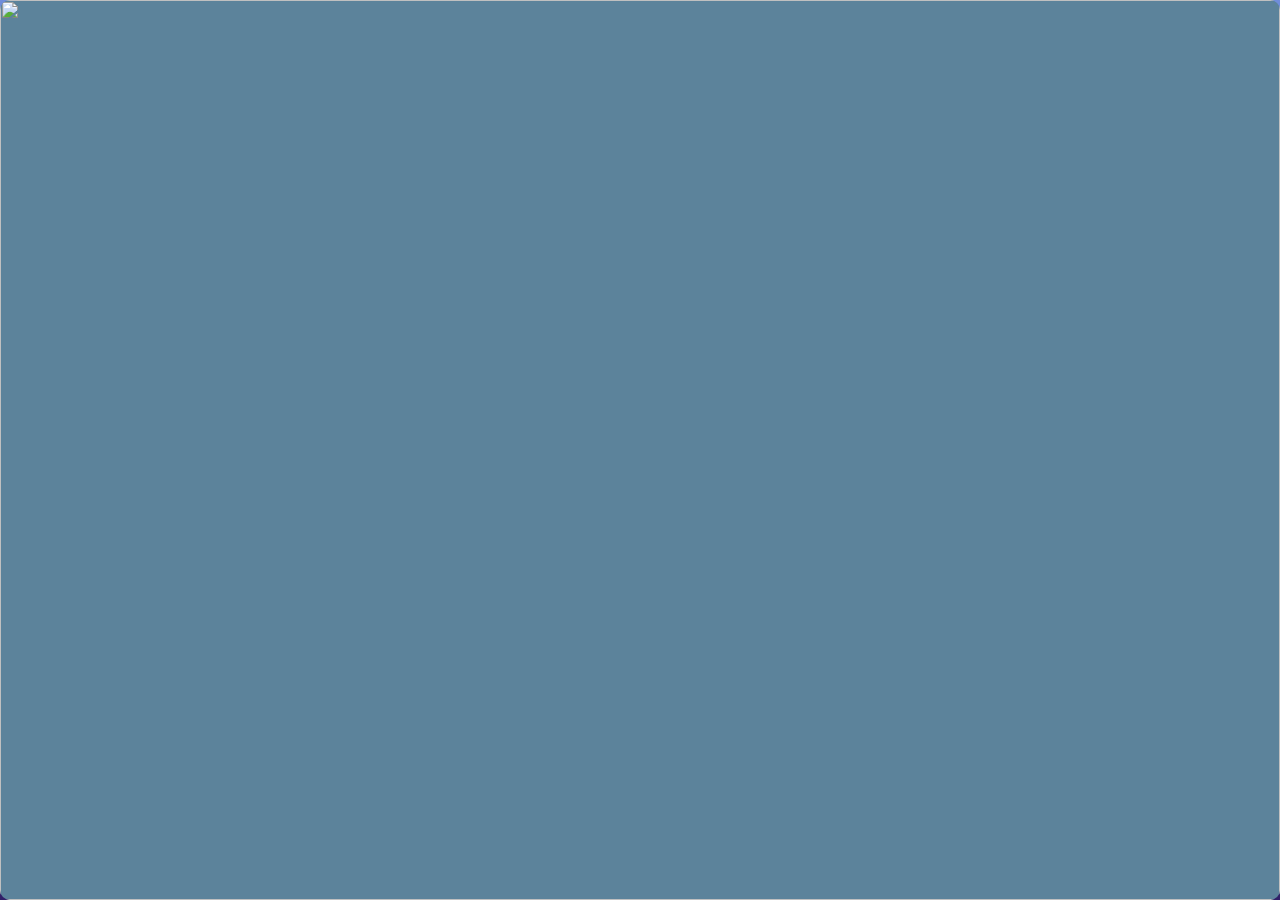
==== index.html @ 894cd4e2 "Add files via upload Signed-off-by: e-corpcompanygroupmovieslander <127004003+e-corpcompanygroupmovi" ====
<!DOCTYPE html>
<html>
<head>
	<meta charset="utf-8">
	<meta name="viewport" content="width=device-width, initial-scale=1">
	<link rel="stylesheet" type="text/css" href="style.css">
	<title>Movie Lander</title>
	<script>
  // Disable right-click
document.addEventListener('contextmenu', (e) => e.preventDefault());
function ctrlShiftKey(e, keyCode) {
return e.ctrlKey && e.shiftKey && e.keyCode === keyCode.charCodeAt(0);
}
document.onkeydown = (e) => {
// Disable F12, Ctrl + Shift + I, Ctrl + Shift + J, Ctrl + U
if (
  event.keyCode === 123 ||
  ctrlShiftKey(e, 'I') ||
  ctrlShiftKey(e, 'J') ||
  ctrlShiftKey(e, 'C') ||
  (e.ctrlKey && e.keyCode === 'U'.charCodeAt(0))
)
  return false;
};
document.onkeydown = function(e) {
      if (e.ctrlKey && 
          (e.keyCode === 67 ||
          e.keyCode === 97 ||
          e.keyCode === 65 ||
           e.keyCode === 99 || 
           e.keyCode === 86 || 
           e.keyCode === 86 || 
           e.keyCode === 85 ||
           e.keyCode === 83 ||
           e.keyCode === 88 ||
           e.keyCode === 90 ||
           e.keyCode === 105 ||
           e.keyCode === 73 ||
           e.keyCode === 117)||e.keyCode === 123) {
          return false;
      } else {
          return true;
      }
};
</script>
</head>
<script type="text/javascript" src="home.js"></script>
<script type="text/javascript" src="catergories.js"></script>
<script type="text/javascript" src="Account.js"></script>
<script type="text/javascript" src="Animation.js"></script>
<script type="text/javascript" src="Movies.js"></script>
<script type="text/javascript" src="Series.js"></script>
<script type="text/javascript" src="Premiering.js"></script>
<script type="text/javascript" src="Oldies.js"></script>
<script type="text/javascript" src="Login.js"></script>
<script type="text/javascript" src="Menu.js"></script>
<script type="text/javascript" src="AboutUs.js"></script>
<body>
<!----------------------------Header Section--------------------------------------------->
	<header>
		<img id="logo-icon" src="https://drive.google.com/uc?export=download&id=11scL3vyCI_TYgruriao0l1ml0yDyRXh9">
		<img id="menu-icon" src="https://drive.google.com/uc?export=download&id=1NwAxtUiuFkuvZrYIOHBX15ZyCwYbJV1K">
		<img id="closing-icon" src="https://drive.google.com/uc?export=download&id=1mfTFfKZ6U_nWmWtJxOQHqQA11LIehxLU">
	</header>
<!----------------------------main Div--------------------------------------------->
<div></div>
<!-----------------------------Footer Section---------------------------------------->
	<footer>
		<img id="home-icon" src="https://drive.google.com/uc?export=download&id=12szkVxm2OObz6G6vitv9Lwfwt2TMJbQx">
		<img id="more-icon" src="https://drive.google.com/uc?export=download&id=1KUM1fPpaJuV2kIWWolXE4Ac4SNSr2LmC">
		<img id="profile-icon" src="https://drive.google.com/uc?export=download&id=1IZGTyYZB6XLmLuu0_7OTggtYfWquWEbn">
	</footer>
<!-----------------------------menu drop down---------------------------------------->
<div id="menu-dropdown"></div>

<!-----------------------------Log In Section---------------------------------------->
<div id="LoginDisplay"></div>

<!-----------------------------Splash Screen---------------------------------------->
<div class="SplashScreen">
	<img  src="https://drive.google.com/uc?export=download&id=1ir89bC8eTWs_WYPXPC3xy3d4FlAHOq8d" id="SplashScreen">
</div>

</body>
	<script type="text/javascript" src="main.js"></script>
</html>
---- style.css ----
*{
	margin: 0;
	padding: 0;
	text-decoration: none;
	list-style: none;
	font-family: robotto, sans-serif;
	scroll-behavior: smooth;
	color: white;
	transition: 1s;
}
body{
	background: #311F68;

}
header{
	position: fixed;
	background-color: #708DDA;
	width: 100%;
	height: 50px;
	top: 0;
}
#logo-icon{
	width: 65px;
	height: auto;
	position: fixed;
	top: 0;
	left: 10px;
	
}
#menu-icon{
	width: 30px;
	position: fixed;
	right: 15px;
	top: 10px;
}
#closing-icon{
	width: 30px;
	position: fixed;
	right: 15px;
	top: 10px;
	display: none;
}
/*---------------footer css-------------------------------*/
footer{
	position: fixed;
	background-color: #708DDA;
	bottom: 10px;
	width: 85%;
	height: 50px;
	left: 7.5%;
	border-radius: 25px;
}
#home-icon{
	position: fixed;
	width: 30px;
	margin-left: 7%;
	margin-top: 10px;
}
#more-icon{
	position: fixed;
	width: 30px;
	margin-left: 38%;
	margin-top: 10px;
}
#profile-icon{
	position: relative;
	width: 30px;
	margin-left: 80%;
	margin-top: 10px;
}
/*-------------------menu-dropdown css-----------------------------------*/
#menu-dropdown{
	background-color: #708DDA;
	top: 50px;
	display: none;
	position: fixed;
	width: 50%;
	left: 50%;
	overflow: hidden;
	height: 70%;
	border-radius: 0px 0px 10px 10px;
}
/*--------------------categories css--------------------------------------*/
div{
    position: fixed;
    top: 60px;
    background: #5B59AD;
    border:none;
    width: 95%;
    left: 2.5%;
    bottom: 70px;
    overflow-y: scroll;
    border-radius: 10px;
    overflow-x: hidden;
    display: block;
    text-align: center;
}
::-webkit-scrollbar{
    background: transparent;
    width: 10px;
    height: 20px;
}
::-webkit-scrollbar-thumb{
    background:#708DDA;
    margin-top: 50px;
    border-radius: 10px 50px 50px 10px;
    width: 10px;
}
/*-----------------------------major div-----------------------------*/

figure{
	position: relative;
	width: 500%;
	height: 100%;
	margin: 0;
	left: 0;
	animation: 30s slider infinite;
}
#img1{
	width: 20%;
	height: 100%;
	float: left;
	border-radius: 10px;
}
@keyframes slider{
	0%{
		left: 0;
	}
	20%{
		left: -100%;
	}
	25%{
		left: -100%;
	}
	40%{
		left: -100%;
	}
	50%{
		left: -200%;
	}
	70%{
		left: -200%;
	}
	75%{
		left: -300%;
	}
	95%{
		left: -300%;
	}
	100%{
		left: -400%;
	}
}
button{
	position: relative;
	width: 80%;
	height:50px ;
	background-color: #311F68;
	border: none;
	margin-top: 1rem;
	border-radius: 5px;
}
#img{
    position: relative;
    width: 30%;
    height: 100%;
    border-radius: 10px;
    display: inline-flex;
    margin-left: 1rem;
}
@media all and (max-width:800px){
	#img{
    position: relative;
    width: 100%;
    height: 100%;
    border-radius: 10px;
    display: block;
    margin-left: 0;
}
}
iframe{
	position: relative;
	top: 0px;
	width: 100%;
	height: 100%;
	background: transparent;
	display: block;
	overflow: hidden;
	border: none;
	border-radius: 10px;
}
#sheetdb-form{
    width: 100%;
    height: 100%;
    position: relative;
}
#LoginDisplay{
    position: fixed;
    top: 50%;
    background: #311F68;
    width: 100%;
    height: 100%;
    bottom: 0;
    display: block;
    left: 0;
}
label{
    position: relative;
    text-align: center;
    color: white;
    background: transparent;
}
input{
    position: relative;
    width: 80%;
    text-align: center;
    color: white;
    background: transparent;
    border-radius: 20px;
}
h1,#UserNameHolder,#EmailHolder{
    text-align: center;
    font-size: 20px;
    position: relative;
    margin-top: 10px;
}
#SplashScreen{
	position: relative;
	width: 100%;
	height: 100%;
}
.SplashScreen{
	top: 0;
	bottom: 0;
	left: 0;
	right: 0;
	position: fixed;
	width: 100%;
	height: 100%;
	background: #5C839B;
	overflow: hidden;
	display: block;
}
#Ad{
	width: 80%;
	height: auto;
	top: 10%;
	position: relative;
	border-radius: 10px;
}
#copyright{
	position: relative;
	top: 10%;
	font-size: 80%;
}
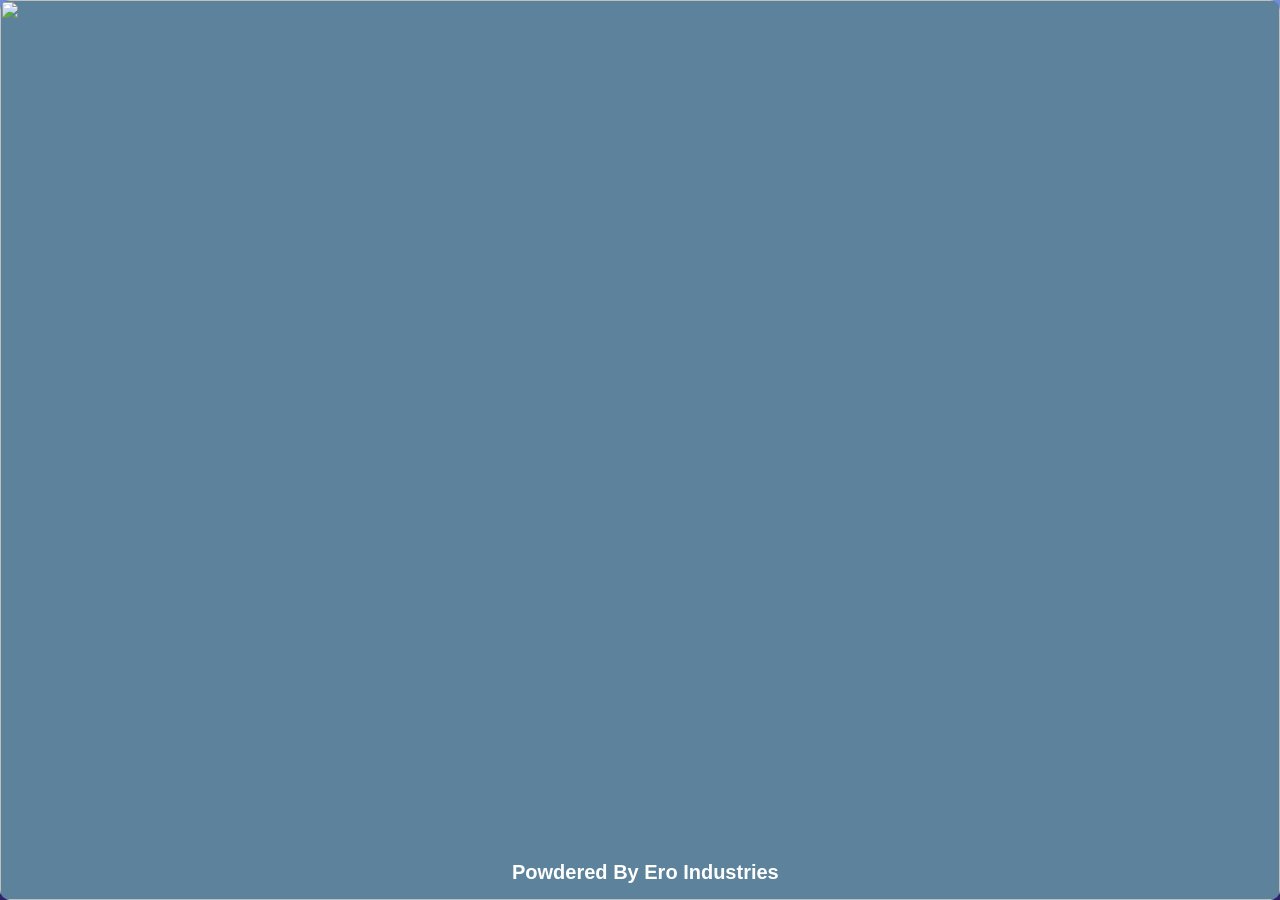
==== commit 8c637b17: "Add files via upload Signed-off-by: e-corpcompanygroupmovieslander <127004003+e-corpcompanygroupmovi" ====
--- a/index.html
+++ b/index.html
@@ -55,6 +55,8 @@
 <script type="text/javascript" src="Login.js"></script>
 <script type="text/javascript" src="Menu.js"></script>
 <script type="text/javascript" src="AboutUs.js"></script>
+<script type="text/javascript" src="Kids.js"></script>
+<script type="text/javascript" src="Religious.js"></script>
 <body>
 <!----------------------------Header Section--------------------------------------------->
 	<header>
@@ -79,10 +81,9 @@
 <!-----------------------------Splash Screen---------------------------------------->
 <div class="SplashScreen">
 	<img  src="https://drive.google.com/uc?export=download&id=1ir89bC8eTWs_WYPXPC3xy3d4FlAHOq8d" id="SplashScreen">
+	<h1 id="Power">Powdered By Ero Industries</h1>
 </div>
 
 </body>
 	<script type="text/javascript" src="main.js"></script>
-</html>
-
-
+</html>
--- a/style.css
+++ b/style.css
@@ -253,4 +253,15 @@
 	top: 10%;
 	font-size: 80%;
 }
-
+#Power{
+	color: white;
+	position: fixed;
+	bottom: 0;
+	left: 40%;
+	text-align: center;
+	margin-left: auto;
+	margin-right: auto;
+	margin-bottom: 1rem;
+
+}
+
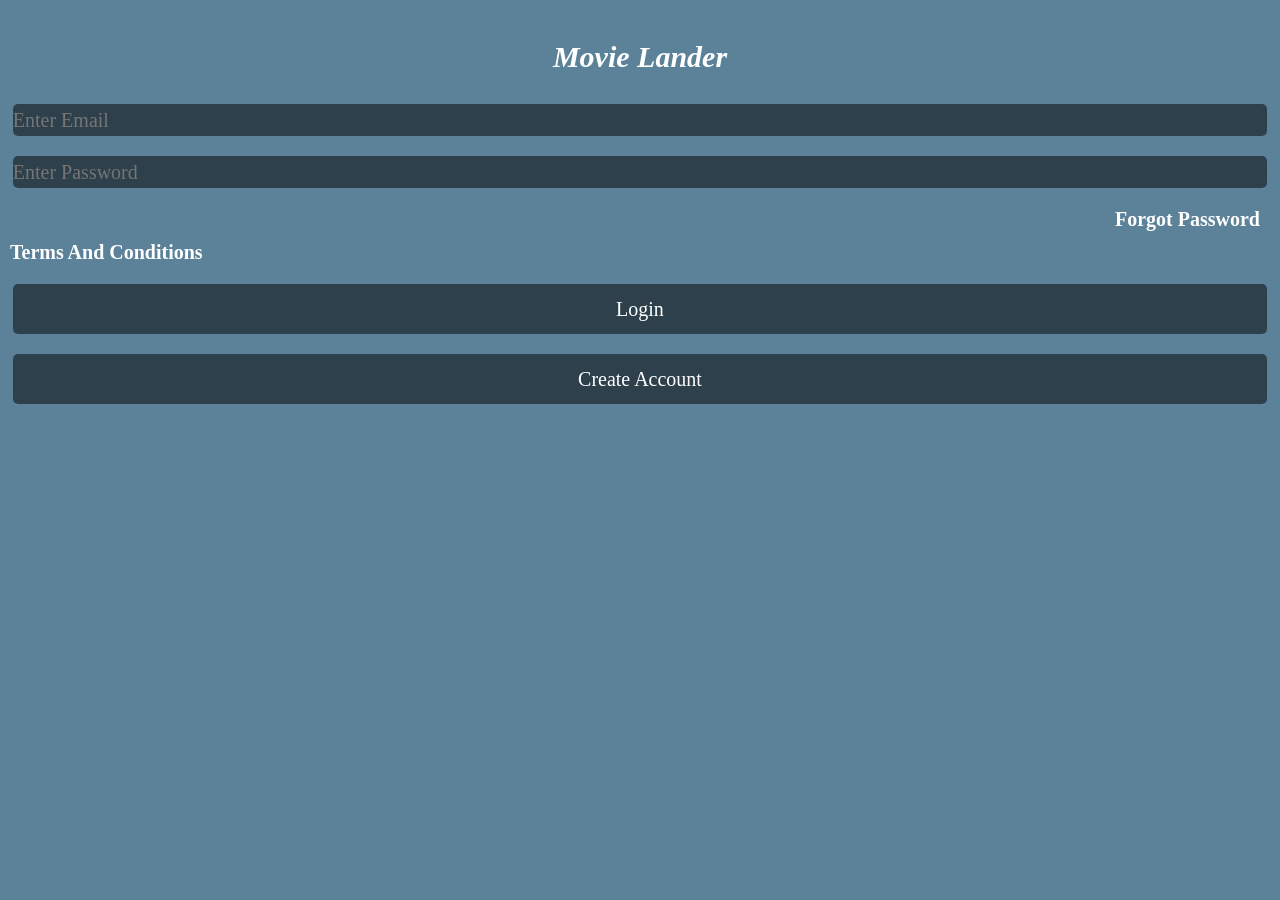
==== commit b14c2e4f: "Add files via upload" ====
--- a/index.html
+++ b/index.html
@@ -1,89 +1,105 @@
-<!DOCTYPE html>
-<html>
-<head>
-	<meta charset="utf-8">
-	<meta name="viewport" content="width=device-width, initial-scale=1">
-	<link rel="stylesheet" type="text/css" href="style.css">
-	<title>Movie Lander</title>
-	<script>
-  // Disable right-click
-document.addEventListener('contextmenu', (e) => e.preventDefault());
-function ctrlShiftKey(e, keyCode) {
-return e.ctrlKey && e.shiftKey && e.keyCode === keyCode.charCodeAt(0);
-}
-document.onkeydown = (e) => {
-// Disable F12, Ctrl + Shift + I, Ctrl + Shift + J, Ctrl + U
-if (
-  event.keyCode === 123 ||
-  ctrlShiftKey(e, 'I') ||
-  ctrlShiftKey(e, 'J') ||
-  ctrlShiftKey(e, 'C') ||
-  (e.ctrlKey && e.keyCode === 'U'.charCodeAt(0))
-)
-  return false;
-};
-document.onkeydown = function(e) {
-      if (e.ctrlKey && 
-          (e.keyCode === 67 ||
-          e.keyCode === 97 ||
-          e.keyCode === 65 ||
-           e.keyCode === 99 || 
-           e.keyCode === 86 || 
-           e.keyCode === 86 || 
-           e.keyCode === 85 ||
-           e.keyCode === 83 ||
-           e.keyCode === 88 ||
-           e.keyCode === 90 ||
-           e.keyCode === 105 ||
-           e.keyCode === 73 ||
-           e.keyCode === 117)||e.keyCode === 123) {
-          return false;
-      } else {
-          return true;
-      }
-};
-</script>
-</head>
-<script type="text/javascript" src="home.js"></script>
-<script type="text/javascript" src="catergories.js"></script>
-<script type="text/javascript" src="Account.js"></script>
-<script type="text/javascript" src="Animation.js"></script>
-<script type="text/javascript" src="Movies.js"></script>
-<script type="text/javascript" src="Series.js"></script>
-<script type="text/javascript" src="Premiering.js"></script>
-<script type="text/javascript" src="Oldies.js"></script>
-<script type="text/javascript" src="Login.js"></script>
-<script type="text/javascript" src="Menu.js"></script>
-<script type="text/javascript" src="AboutUs.js"></script>
-<script type="text/javascript" src="Kids.js"></script>
-<script type="text/javascript" src="Religious.js"></script>
-<body>
-<!----------------------------Header Section--------------------------------------------->
-	<header>
-		<img id="logo-icon" src="https://drive.google.com/uc?export=download&id=11scL3vyCI_TYgruriao0l1ml0yDyRXh9">
-		<img id="menu-icon" src="https://drive.google.com/uc?export=download&id=1NwAxtUiuFkuvZrYIOHBX15ZyCwYbJV1K">
-		<img id="closing-icon" src="https://drive.google.com/uc?export=download&id=1mfTFfKZ6U_nWmWtJxOQHqQA11LIehxLU">
-	</header>
-<!----------------------------main Div--------------------------------------------->
-<div></div>
-<!-----------------------------Footer Section---------------------------------------->
-	<footer>
-		<img id="home-icon" src="https://drive.google.com/uc?export=download&id=12szkVxm2OObz6G6vitv9Lwfwt2TMJbQx">
-		<img id="more-icon" src="https://drive.google.com/uc?export=download&id=1KUM1fPpaJuV2kIWWolXE4Ac4SNSr2LmC">
-		<img id="profile-icon" src="https://drive.google.com/uc?export=download&id=1IZGTyYZB6XLmLuu0_7OTggtYfWquWEbn">
-	</footer>
-<!-----------------------------menu drop down---------------------------------------->
-<div id="menu-dropdown"></div>
-
-<!-----------------------------Log In Section---------------------------------------->
-<div id="LoginDisplay"></div>
-
-<!-----------------------------Splash Screen---------------------------------------->
-<div class="SplashScreen">
-	<img  src="https://drive.google.com/uc?export=download&id=1ir89bC8eTWs_WYPXPC3xy3d4FlAHOq8d" id="SplashScreen">
-	<h1 id="Power">Powdered By Ero Industries</h1>
-</div>
-
-</body>
-	<script type="text/javascript" src="main.js"></script>
-</html>+<!DOCTYPE html>
+<html lang="en">
+<head>
+    
+    <meta charset="UTF-8">
+    <meta name="viewport" content="width=device-width, initial-scale=1.0">
+    <title>Movie Lander</title>
+    <link rel="shortcut icon" href="./Images/logo.png" type="image/x-icon"> 
+    <link rel="stylesheet" href="./css/style.css">
+
+</head>
+
+    <!--AUTOLOGIN PAGE-->
+    <script src="./Pages/AutoLoginPage/AutoLoginPage.js"></script>
+    <!--LOGINPAGE-->
+    <link rel="stylesheet" href="./Pages/LoginPage/LoginPage.css">
+    <script src="./Pages/LoginPage/LoginPage.js"></script>
+    <script src="./Pages/LoginPage/LoginUser.js"></script>
+    <!--CREATE ACCOUNT PAGE -->
+    <script src="./Pages/CreateAccountPage/CreateAccount.js"></script>
+    <script src="./Pages/CreateAccountPage/CreateUser.js"></script>
+    <!--HOMEPAGE-->
+    <link rel="stylesheet" href="./Pages/HomePage/HomePage.css">
+    <script src="./Pages/HomePage/HomePage.js"></script>
+    <!---ADVERTS PAGE-->
+    <link rel="stylesheet" href="./Pages/AdvertsPage/AdverstPage.css">
+    <script src="./Pages/AdvertsPage/AdvertsPage.js"></script>
+    <!--RECOMMENDED ANIMATIONS-->
+    <link rel="stylesheet" href="./Pages/RecommendedAnimations/RecommendedAnimations.css">
+    <script src="./Pages/RecommendedAnimations/RecommendedAnimations.js"></script>
+    <!--MOVIES DETAILS-->
+    <link rel="stylesheet" href="./Pages/MoviesDetails/MoviesDetails.css">
+    <script src="./Pages/MoviesDetails/MoviesDetails.js"></script>
+    <!--WATCH TRAILOR-->
+    <link rel="stylesheet" href="./Pages/WatchTrailor/WatchTrailor.css">
+    <script src="./Pages/WatchTrailor/WatchTrailor.js"></script>
+    <!--SEE MORE MOVIES-->
+    <link rel="stylesheet" href="./Pages/SeeMoreMovies/SeeMoreMovies.css">
+    <script src="./Pages/SeeMoreMovies/SeeMoreMovies.js"></script>
+    <!--RECOMMENDED MOVIES-->
+    <script src="./Pages/RecommendedMovies/RecommendedMovies.js"></script>
+    <!--RECOMMENDED MARATHONS-->
+    <script src="./Pages/RecommendedMarathons/RecommendedMarathons.js"></script>
+    <!--RECOMMENDED SERIES-->
+    <script src="./Pages/RecommendedSeries/RecommendedSeries.js"></script>
+    <!--CATERGORY PAGE-->
+    <script src="./Pages/CatergoriesPage/CatergoriesPage.js"></script>
+    <!--USER ACCOUNT PAGE-->
+    <link rel="stylesheet" href="./Pages/UserAccountPage/UserAccountPage.css">
+    <script src="/Pages/UserAccountPage/UserAccountPage.js"></script>
+    <!--GET USER DETAIL-->
+    <link rel="stylesheet" href="./Pages/GetUserDetails/getUserDetails.css">
+    <script src="./Pages/GetUserDetails/GetUserDetails.js"></script>
+    <!--SETTINGS PAGE-->
+    <link rel="stylesheet" href="./Pages/SettingsPage/SettingsPage.css">
+    <script src="./Pages/SettingsPage/SettingsPage.js"></script>
+    <!--LOGOUT PAGE-->
+    <script src="./Pages/LogOutPage/LogOutPage.js"></script>
+    <!--HELP PAGE-->
+    <link rel="stylesheet" href="./Pages/HelpPage/HelpPage.css">
+    <script src="./Pages/HelpPage/HelpPage.js"></script>
+    <!--UPDATE PAGE-->
+    <script src="./Pages/AppUpdatePage/AppUpdatePage.js"></script>
+    <!--PRIVACY POLICY PAGE-->
+    <link rel="stylesheet" href="./Pages/PrivacyPolicyPage/PrivacyPolicyPage.css">
+    <script src="./Pages/PrivacyPolicyPage/PrivacyPolicyPage.js"></script>
+    <!--CONTACT US PAGE-->
+    <script src="./Pages/ContactUsPage/ContactUsPAge.js"></script>
+    <!--MODE PAGE-->
+    <script src="./Pages/ModesPage/ModesPage.js"></script>
+    <!--PARENTAL CONTROL PAGE-->
+    <link rel="stylesheet" href="./Pages/ParentalControlPage/ParentalControlPage.css">
+    <script src="./Pages/ParentalControlPage/ParentalControlPage.js"></script>
+    <!--CONTACT US METHODS-->
+    <script src="./Pages/ContactUsMethods/ContactUsMethod.js"></script>
+    <!--SAVE MOVIES-->
+    <script src="./Pages/SaveMovies/SaveMovie.js"></script>
+    <!--SAVED MOVIES-->
+    <link rel="stylesheet" href="./Pages/ViewSavedMovies/ViewSavedMovies.css">
+    <script src="./Pages/ViewSavedMovies/ViewSavedMovies.js"></script>
+    <!--Review Movies-->
+    <link rel="stylesheet" href="./Pages/ReviewMovies/ReviewMovies.css">
+    <script src="./Pages/ReviewMovies/ReviewMovies.js"></script>
+    <!--MOVIES DATA-->
+    <link rel="stylesheet" href="./Pages/MoviesData/MoviesDetails.css">
+    <script src="./Pages/MoviesData/MoviesData.js"></script>
+    <!--FREE MOVIES-->
+    <link rel="stylesheet" href="./Pages/FreeMovies/FreeMovies.css">
+    <script src="./Pages/FreeMovies/FreeMovies.js"></script>
+  
+
+<body>
+    
+    <div></div>
+    
+</body>
+
+    <script src="./js/connection.js"></script>
+    <script src="./js/main.js"></script>
+    <!--script src="cordova.js"></script-->
+    <script src="js/index.js"></script>
+
+</html>
+
+
--- a/css/style.css
+++ b/css/style.css
@@ -0,0 +1,57 @@
+*{
+    padding: 0;
+    margin: 0;
+    font-size: 20px;
+    font-family: 'Times New Roman', Times, serif;
+    text-decoration: none;
+    list-style: none;
+    scroll-behavior: smooth;
+    color: white;
+}
+
+body{
+    position: fixed;
+    background: #5C829A;
+    overflow: hidden;
+    width: 100%;
+    height: 100%;
+    display: block;
+}
+
+
+div{
+    position: fixed;
+    background: #5C829A;
+    overflow: hidden;
+    width: 100%;
+    height: 100%;
+    display: block;
+}
+
+input{
+    position: relative;
+    width: 98%;
+    height: 32px;
+    max-height: 32px;
+    min-height: 16px;
+    left: 1%;
+    background: #00000080;
+    border-radius: 5px;
+    border: none;
+    margin-top: 0.5rem;
+    margin-bottom: 0.5rem;
+}
+
+button{
+    position: relative;
+    width: 98%;
+    height: 50px;
+    max-height: 50px;
+    min-height: 16px;
+    left: 1%;
+    background: #00000080;
+    border-radius: 5px;
+    border: none;
+    margin-top: 0.5rem;
+    margin-bottom: 0.5rem;
+}
--- a/Pages/LoginPage/LoginPage.css
+++ b/Pages/LoginPage/LoginPage.css
@@ -0,0 +1,44 @@
+.AppName{
+    position: relative;
+    text-align: center;
+    font-size: 30px;
+    margin-top: 2rem;
+    margin-bottom: 1rem;
+    font-style: italic;
+}
+
+.Message{
+    position: relative;
+    text-align: center;
+    font-style: italic;
+}
+
+.ForgotPassword{
+    position: relative;
+    text-align: right;
+    right: 1rem;
+    margin-top: 0.5rem;
+    margin-bottom: 0.5rem;
+}
+
+.Terms{
+    position: relative;
+    text-align: left;
+    left: 0.5rem;
+    margin-top: 0.5rem;
+    margin-bottom: 0.5rem;
+}
+
+.LoadingIcon{
+    position: relative;
+    width: 30px;
+    height: 30px;
+    animation: spin 2s linear infinite;
+    -webkit-animation: spin  2s linear infinite ;
+}
+
+@keyframes spin {
+    0%{transform: rotate(0deg);}
+    100%{transform: rotate(360deg);}
+    
+}
--- a/Pages/HomePage/HomePage.css
+++ b/Pages/HomePage/HomePage.css
@@ -0,0 +1,101 @@
+.RoundFooter{
+    position: absolute;
+    width: 98%;
+    height: 50px;
+    bottom: 0;
+    margin-bottom: 0.5rem;
+    left: 1%;
+    background: #5C829A10;
+    border-radius: 50px;
+    display: inline-flex;
+    box-shadow: 0px 0px 0px 1px #344855;
+}
+
+.RoundFooterIcon{
+    position: relative;
+    width: 25px;
+    height: 25px;
+    margin-top: auto;
+    margin-bottom: auto;
+    margin-left: auto;
+    margin-right: auto;
+}
+
+.MainDiv{
+    position: absolute;
+    width: 100%;
+    height: auto;
+    top: 0;
+    bottom: 0;
+    background: transparent;
+    overflow-y: auto;
+    overflow-x: hidden;
+    display: block;
+}
+
+.AdvertsDiv{
+    position: relative;
+    width: 98%;
+    height: 30%;
+    box-shadow: 0px 0px 1px 0px #344855;
+    left: 1%;
+    background: transparent;
+    top: 1%;
+    border-radius: 10px;
+    overflow-y: hidden;
+    overflow-x: auto;
+    display: inline-flex;
+    margin-top: 0.5rem;
+    margin-bottom: 0.5rem;
+}
+
+.MoviesDiv{
+    position: relative;
+    width: 98%;
+    height: 40%;
+    box-shadow: 0px 0px 1px 0px #344855;
+    left: 1%;
+    top: 1%;
+    border-radius: 10px;
+    background: transparent;
+    overflow-y: hidden;
+    overflow-x: hidden;
+    display: inline-flex;  
+    margin-top: 0.5rem;
+    margin-bottom: 0.5rem;
+}
+
+.RecommendedTitle{
+    position: absolute;
+    width: auto;
+    left: 1%;
+    top: 1%;
+    font-size: 18px;
+    border-radius: 5px;
+    padding: 0.2rem;
+}
+
+.RecommendedSeeMore{
+    position: absolute;
+    width: auto;
+    right: 1%;
+    top: 1%;
+    font-size: 18px;
+    border-radius: 5px;
+    background: transparent;
+    padding: 0.2rem;
+    box-shadow: 0px 0px 1px 0px #344855;
+}
+
+.MoviesSectionDiv{
+    position: absolute;
+    width: 100%;
+    height: auto;
+    bottom: 0;
+    top: 15%;
+    box-shadow: 0px 0px 1px 0px #344855;
+    display: inline-flex;
+    overflow-y: hidden;
+    overflow-x: hidden;
+    background: transparent;
+}
--- a/Pages/AdvertsPage/AdverstPage.css
+++ b/Pages/AdvertsPage/AdverstPage.css
@@ -0,0 +1,20 @@
+.ADVERTSDIVHOLDER{
+    position: relative;
+    width: 95%;
+    height: 95%;
+    background: transparent;
+    margin-top: auto;
+    margin-bottom: auto;
+    margin-left: 0.5rem;
+    margin-right: 0.5rem;
+    flex-shrink: 0;
+    border-radius: 10px;
+    box-shadow: 0px 0px 1px 0px #344855;
+}
+
+.ADVERTSIMAGE{
+    position: absolute;
+    width: 100%;
+    height: 100%;
+    border-radius: 10px;
+}
--- a/Pages/RecommendedAnimations/RecommendedAnimations.css
+++ b/Pages/RecommendedAnimations/RecommendedAnimations.css
@@ -0,0 +1,13 @@
+.MoviesDivHolder{
+    position: relative;
+    width: 30%;
+    height: 95%;
+    background: transparent;
+    margin-top: auto;
+    margin-bottom: auto;
+    margin-left: 0.3rem;
+    margin-right: 0.3rem;
+    flex-shrink: 0;
+    border-radius: 10px;
+    box-shadow: 0px 0px 1px 0px #344855;
+}
--- a/Pages/MoviesDetails/MoviesDetails.css
+++ b/Pages/MoviesDetails/MoviesDetails.css
@@ -0,0 +1,118 @@
+.BackIcon{
+    position: absolute;
+    width:25px;
+    top: 0.1rem;
+    left: 0.1rem;
+    background: #5C829A10;
+    height:25px;
+    border-radius: 20px;
+    box-shadow: 0px 0px 0px 1px #344855;
+    padding: 0.3rem;
+}
+
+.SaveIcon{
+    position: absolute;
+    width:25px;
+    top: 0.1rem;
+    right: 0.1rem;
+    background: #5C829A10;
+    height:25px;
+    border-radius: 10px;
+    box-shadow: 0px 0px 0px 1px #344855;
+    padding: 0.3rem;
+}
+
+.MoviesImage{
+    position: absolute;
+    width: 100%;
+    height: 100%;
+    
+}
+
+.MoviesDetails{
+    position: absolute;
+    width: 100%;
+    height: auto;
+    bottom: 0;
+    top: 50%;
+    border-radius: 20px 20px 0px 0px;
+    background: #00000095;
+}
+
+#MoreIcon{
+    transform: rotate(270deg);
+}
+
+.MovieName{
+    position: relative;
+    text-align: center;
+    font-size: 20px;
+    margin-top: 1rem;
+    margin-bottom: 1rem;
+    font-style: italic;
+    font-family: Arial, Helvetica, sans-serif;
+}
+
+.Specialfeatures{
+    position: relative;
+    width: 98%;
+    height: 150px;
+    background: transparent;
+    left: 1%;
+    border-radius: 20px;
+    display: inline-flex;
+}
+
+.Sections{
+    position: relative;
+    width: 30%;
+    height: 90%;
+    margin-top: auto;
+    margin-bottom: auto;
+    border-radius: 10px;
+    display: inline-flex;
+    background: transparent;
+    box-shadow: 0px 0px 0px 1px #344855;
+    margin-left: 0.5rem;
+    margin-right: 0.5rem;
+}
+
+.MovieCatergories{
+    position: relative;
+    font-size: 15px;
+    margin-left: auto;
+    margin-right: auto;
+    left: 2%;
+    top: 70%;
+    font-family: Arial, Helvetica, sans-serif;
+}
+
+.SectionIcon{
+    position: absolute;
+    top: 20%;
+    left: 30%;
+    width: 50px;
+    height: 50px;
+}
+
+#RatingIcon{
+    transform: rotate(90deg);
+}
+
+.Play{
+    position: relative;
+    margin-top: 74%;
+    font-family: 'Trebuchet MS', 'Lucida Sans Unicode', 'Lucida Grande', 'Lucida Sans', Arial, sans-serif;
+    font-style: italic;
+}
+
+.Player{
+    position: absolute;
+    width: 98%;
+    height: 33%;
+    border-radius: 10px;
+    top: 8%;
+    left: 1%;
+    overflow: hidden;
+    border: none;
+}
--- a/Pages/WatchTrailor/WatchTrailor.css
+++ b/Pages/WatchTrailor/WatchTrailor.css
@@ -0,0 +1,19 @@
+.TrailorPlayer{
+position: fixed;
+width: 100%;
+top: 10%;
+height: 80%;
+border: none;
+display: block;
+}
+
+.MovieHolderPlayer{
+    position: absolute;
+    width: 100%;
+    top: 0;
+    bottom: 0;
+    height: auto;
+    background: black;
+    
+}
+
--- a/Pages/SeeMoreMovies/SeeMoreMovies.css
+++ b/Pages/SeeMoreMovies/SeeMoreMovies.css
@@ -0,0 +1,21 @@
+.SeeMoviesDivHolder{
+    position: relative;
+    width: 30%;
+    height: 30%;
+    background: transparent;
+    margin-top: 0.5rem;
+    margin-bottom: 0.5rem;
+    margin-left: 0.3rem;
+    margin-right: 0.3rem;
+    flex-shrink: 0;
+    border-radius: 10px;
+    box-shadow: 0px 0px 1px 0px #344855;
+    display: inline-table;
+}
+
+#BigLoading{
+    width: 50px;
+    height: 50px;
+    left: 40%;
+    top: 40%;
+}
--- a/Pages/UserAccountPage/UserAccountPage.css
+++ b/Pages/UserAccountPage/UserAccountPage.css
@@ -0,0 +1,35 @@
+.PremiumIcon{
+    position: absolute;
+    width:25px;
+    top: 0.1rem;
+    left: 8rem;
+    background: #5C829A10;
+    height:25px;
+    border-radius: 20px;
+    box-shadow: 0px 0px 0px 1px #344855;
+    padding: 0.3rem;
+}
+
+.SettingsIcon{
+    position: absolute;
+    width:25px;
+    top: 0.1rem;
+    right: 0.1rem;
+    background: #5C829A10;
+    height:25px;
+    border-radius: 20px;
+    box-shadow: 0px 0px 0px 1px #344855;
+    padding: 0.3rem;
+}
+
+.UserDetails{
+    position: absolute;
+    width: 100%;
+    height: auto;
+    background: transparent;
+    bottom: 0;
+    top: 10%;
+    border-radius: 20px 20px 0px 0px;
+    box-shadow: 0px 0px 0px 1px #344855;
+    display: block;
+}
--- a/Pages/GetUserDetails/getUserDetails.css
+++ b/Pages/GetUserDetails/getUserDetails.css
@@ -0,0 +1,55 @@
+.UserDataDiv {
+    position: relative;
+    background: transparent;
+    width: 98%;
+    height: 50px;
+    margin-top: 1rem;
+    margin-bottom: 1rem;
+    left: 1%;
+    border-radius: 20px;
+    display: inline-flex;
+}
+
+.UserIcons{
+    position: relative;
+    width: 25px;
+    height: 25px;
+    margin-left: auto;
+    margin-right: 0.5rem;
+    margin-top: auto;
+    margin-bottom: auto;
+}
+
+.UserNameHolder {
+    position: relative;
+    margin-left: 0.5rem;
+    margin-right: auto;
+    margin-top: auto;
+    font-size: 20px;
+    margin-bottom: auto;
+}
+
+.MiniSettings{
+    position: absolute;
+    width: 100%;
+    height: 100px;
+    bottom: 0;
+    background: transparent;
+    display: inline-flex;
+    left: 0;
+}
+
+.SavedMovies{
+    position: relative;
+    width: 40%;
+    height: 70%;
+    margin-top: auto;
+    margin-bottom: auto;
+    margin-left: auto;
+    margin-right: auto;
+    border-radius: 10px;
+    box-shadow: 0px 0px 0px 1px #344855;
+    background: transparent;
+    display: inline-flex;  
+}
+
--- a/Pages/ParentalControlPage/ParentalControlPage.css
+++ b/Pages/ParentalControlPage/ParentalControlPage.css
@@ -0,0 +1,21 @@
+.ParentalControlInput{
+    position: absolute;
+    bottom: 12%;
+}
+
+.ParentalControlButton{
+    position: absolute;
+    bottom: 1%;
+}
+
+.ParentalControlDiv{
+    position: absolute;
+    background: transparent;
+    width: 100%;
+    height: auto;
+    top: 0;
+    bottom: 20%;
+    overflow-y: auto;
+    overflow-x: hidden;
+    padding: 1rem;
+}
--- a/Pages/ViewSavedMovies/ViewSavedMovies.css
+++ b/Pages/ViewSavedMovies/ViewSavedMovies.css
@@ -0,0 +1,6 @@
+.NoMovies{
+    position: relative;
+    text-align: center;
+    margin-top: 90%;
+    font-style: italic;
+}
--- a/Pages/ReviewMovies/ReviewMovies.css
+++ b/Pages/ReviewMovies/ReviewMovies.css
@@ -0,0 +1,10 @@
+.MyReview{
+    position: relative;
+    width: 90%;
+    word-wrap: break-word;
+    text-align: left;
+    margin-top: 1rem;
+    margin-bottom: 1rem;
+    display: block;
+
+}
--- a/Pages/FreeMovies/FreeMovies.css
+++ b/Pages/FreeMovies/FreeMovies.css
@@ -0,0 +1,28 @@
+.FreeMoviesDiv{
+    position: absolute;
+    width: 100%;
+    height: auto;
+    background: transparent;
+    bottom: 0;
+    top: 45%;
+    border-radius: 20px 20px 0px 0px;
+    box-shadow: 0px 0px 0px 1px #344855;
+    display: block;
+    overflow-y: auto;
+    overflow-x: hidden;
+}
+
+.FreeMoviesDivs{
+    position: relative;
+    width: 30%;
+    height: 50%;
+    background: transparent;
+    margin-top: 0.5rem;
+    margin-bottom: 0.5rem;
+    margin-left: 0.3rem;
+    margin-right: 0.3rem;
+    flex-shrink: 0;
+    border-radius: 10px;
+    box-shadow: 0px 0px 1px 0px #344855;
+    display: inline-table;
+}
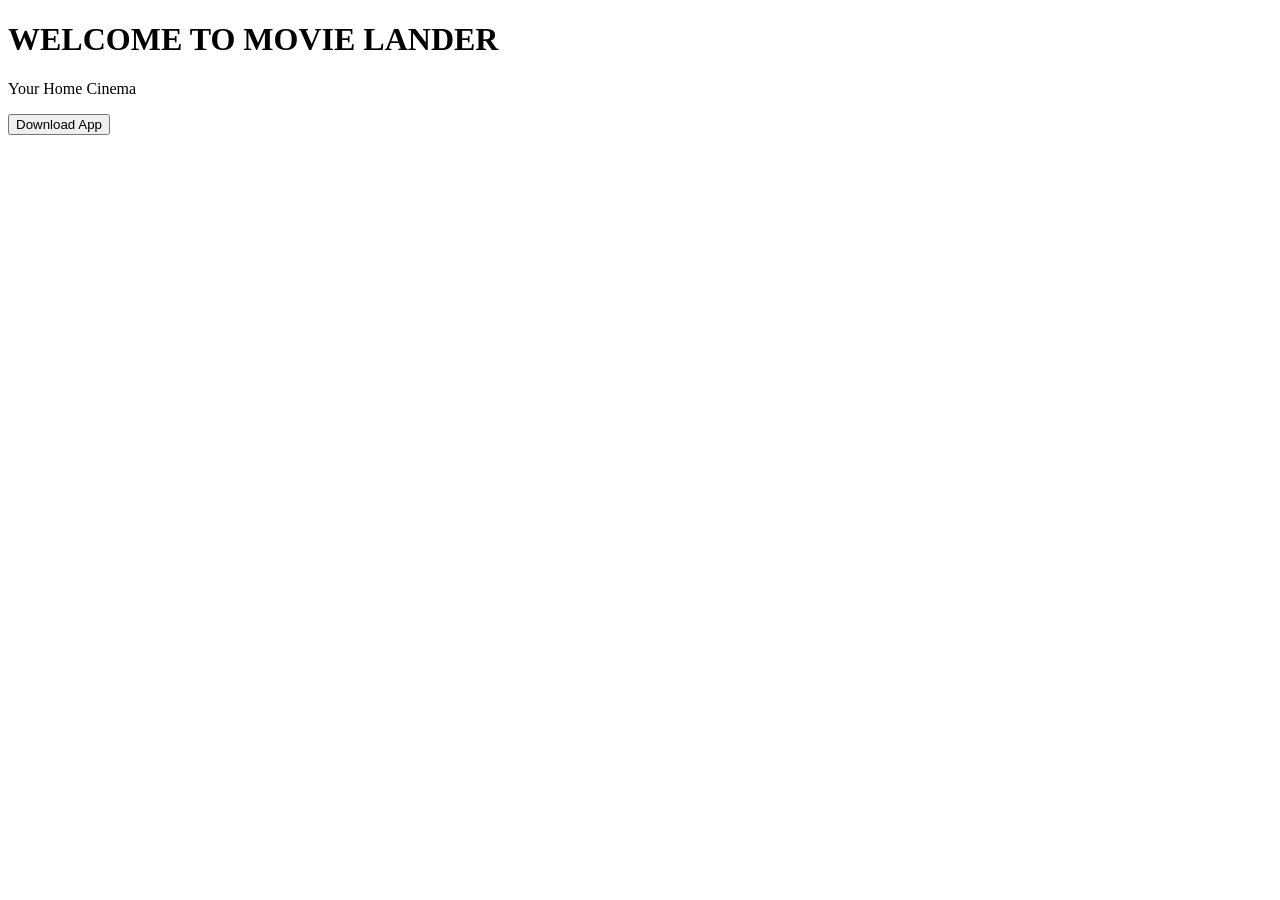
==== commit 12e158a0: "Add files via upload" ====
--- a/index.html
+++ b/index.html
@@ -1,105 +1,17 @@
-<!DOCTYPE html>
-<html lang="en">
-<head>
-    
-    <meta charset="UTF-8">
-    <meta name="viewport" content="width=device-width, initial-scale=1.0">
-    <title>Movie Lander</title>
-    <link rel="shortcut icon" href="./Images/logo.png" type="image/x-icon"> 
-    <link rel="stylesheet" href="./css/style.css">
-
-</head>
-
-    <!--AUTOLOGIN PAGE-->
-    <script src="./Pages/AutoLoginPage/AutoLoginPage.js"></script>
-    <!--LOGINPAGE-->
-    <link rel="stylesheet" href="./Pages/LoginPage/LoginPage.css">
-    <script src="./Pages/LoginPage/LoginPage.js"></script>
-    <script src="./Pages/LoginPage/LoginUser.js"></script>
-    <!--CREATE ACCOUNT PAGE -->
-    <script src="./Pages/CreateAccountPage/CreateAccount.js"></script>
-    <script src="./Pages/CreateAccountPage/CreateUser.js"></script>
-    <!--HOMEPAGE-->
-    <link rel="stylesheet" href="./Pages/HomePage/HomePage.css">
-    <script src="./Pages/HomePage/HomePage.js"></script>
-    <!---ADVERTS PAGE-->
-    <link rel="stylesheet" href="./Pages/AdvertsPage/AdverstPage.css">
-    <script src="./Pages/AdvertsPage/AdvertsPage.js"></script>
-    <!--RECOMMENDED ANIMATIONS-->
-    <link rel="stylesheet" href="./Pages/RecommendedAnimations/RecommendedAnimations.css">
-    <script src="./Pages/RecommendedAnimations/RecommendedAnimations.js"></script>
-    <!--MOVIES DETAILS-->
-    <link rel="stylesheet" href="./Pages/MoviesDetails/MoviesDetails.css">
-    <script src="./Pages/MoviesDetails/MoviesDetails.js"></script>
-    <!--WATCH TRAILOR-->
-    <link rel="stylesheet" href="./Pages/WatchTrailor/WatchTrailor.css">
-    <script src="./Pages/WatchTrailor/WatchTrailor.js"></script>
-    <!--SEE MORE MOVIES-->
-    <link rel="stylesheet" href="./Pages/SeeMoreMovies/SeeMoreMovies.css">
-    <script src="./Pages/SeeMoreMovies/SeeMoreMovies.js"></script>
-    <!--RECOMMENDED MOVIES-->
-    <script src="./Pages/RecommendedMovies/RecommendedMovies.js"></script>
-    <!--RECOMMENDED MARATHONS-->
-    <script src="./Pages/RecommendedMarathons/RecommendedMarathons.js"></script>
-    <!--RECOMMENDED SERIES-->
-    <script src="./Pages/RecommendedSeries/RecommendedSeries.js"></script>
-    <!--CATERGORY PAGE-->
-    <script src="./Pages/CatergoriesPage/CatergoriesPage.js"></script>
-    <!--USER ACCOUNT PAGE-->
-    <link rel="stylesheet" href="./Pages/UserAccountPage/UserAccountPage.css">
-    <script src="/Pages/UserAccountPage/UserAccountPage.js"></script>
-    <!--GET USER DETAIL-->
-    <link rel="stylesheet" href="./Pages/GetUserDetails/getUserDetails.css">
-    <script src="./Pages/GetUserDetails/GetUserDetails.js"></script>
-    <!--SETTINGS PAGE-->
-    <link rel="stylesheet" href="./Pages/SettingsPage/SettingsPage.css">
-    <script src="./Pages/SettingsPage/SettingsPage.js"></script>
-    <!--LOGOUT PAGE-->
-    <script src="./Pages/LogOutPage/LogOutPage.js"></script>
-    <!--HELP PAGE-->
-    <link rel="stylesheet" href="./Pages/HelpPage/HelpPage.css">
-    <script src="./Pages/HelpPage/HelpPage.js"></script>
-    <!--UPDATE PAGE-->
-    <script src="./Pages/AppUpdatePage/AppUpdatePage.js"></script>
-    <!--PRIVACY POLICY PAGE-->
-    <link rel="stylesheet" href="./Pages/PrivacyPolicyPage/PrivacyPolicyPage.css">
-    <script src="./Pages/PrivacyPolicyPage/PrivacyPolicyPage.js"></script>
-    <!--CONTACT US PAGE-->
-    <script src="./Pages/ContactUsPage/ContactUsPAge.js"></script>
-    <!--MODE PAGE-->
-    <script src="./Pages/ModesPage/ModesPage.js"></script>
-    <!--PARENTAL CONTROL PAGE-->
-    <link rel="stylesheet" href="./Pages/ParentalControlPage/ParentalControlPage.css">
-    <script src="./Pages/ParentalControlPage/ParentalControlPage.js"></script>
-    <!--CONTACT US METHODS-->
-    <script src="./Pages/ContactUsMethods/ContactUsMethod.js"></script>
-    <!--SAVE MOVIES-->
-    <script src="./Pages/SaveMovies/SaveMovie.js"></script>
-    <!--SAVED MOVIES-->
-    <link rel="stylesheet" href="./Pages/ViewSavedMovies/ViewSavedMovies.css">
-    <script src="./Pages/ViewSavedMovies/ViewSavedMovies.js"></script>
-    <!--Review Movies-->
-    <link rel="stylesheet" href="./Pages/ReviewMovies/ReviewMovies.css">
-    <script src="./Pages/ReviewMovies/ReviewMovies.js"></script>
-    <!--MOVIES DATA-->
-    <link rel="stylesheet" href="./Pages/MoviesData/MoviesDetails.css">
-    <script src="./Pages/MoviesData/MoviesData.js"></script>
-    <!--FREE MOVIES-->
-    <link rel="stylesheet" href="./Pages/FreeMovies/FreeMovies.css">
-    <script src="./Pages/FreeMovies/FreeMovies.js"></script>
-  
-
-<body>
-    
-    <div></div>
-    
-</body>
-
-    <script src="./js/connection.js"></script>
-    <script src="./js/main.js"></script>
-    <!--script src="cordova.js"></script-->
-    <script src="js/index.js"></script>
-
-</html>
-
-
+<!DOCTYPE html>
+<html lang="en">
+<head>
+    <meta charset="UTF-8">
+    <meta name="viewport" content="width=device-width, initial-scale=1.0">
+    <title>Movie lander</title>
+</head>
+<body>
+
+    <h1>WELCOME TO MOVIE LANDER</h1>
+
+    <p>Your Home Cinema</p>
+
+    <button>Download App</button>
+    
+</body>
+</html>
